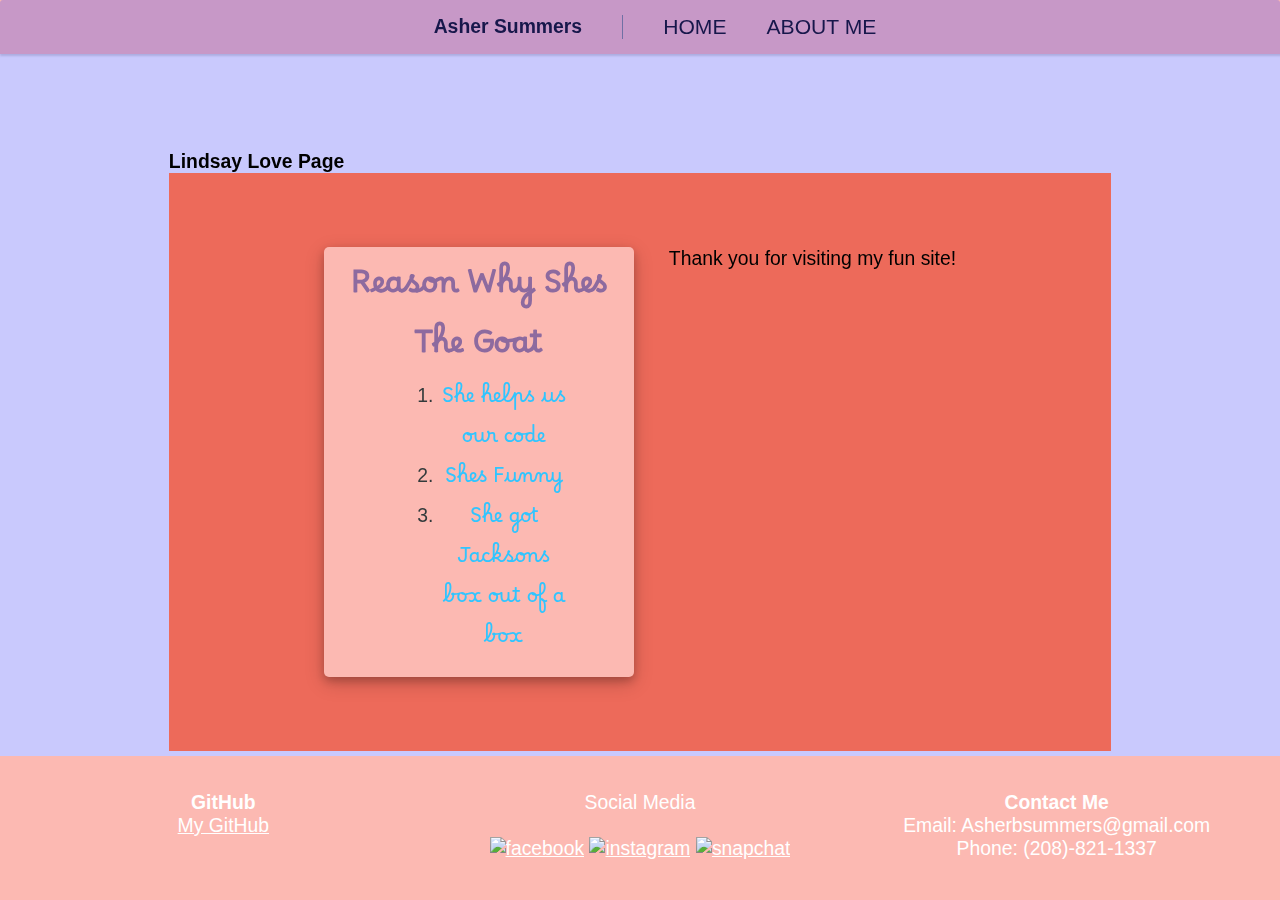
==== pages/about.html @ 67368710 "Friday" ====
<!DOCTYPE html>
<html lang="en">
<head>
    <meta charset="UTF-8">
    <meta http-equiv="X-UA-Compatible" content="IE=edge">
    <meta name="viewport" content="width=device-width, initial-scale=1.0">
    <meta name="description" content="Landing page for all course work to be done in WDD 230 at BYU Idaho">
    <title>Ryker Swensen Fun Site</title>
    <script src="../scripts/about.js" defer></script>
    <link rel="stylesheet" href="https://cdnjs.cloudflare.com/ajax/libs/normalize/8.0.1/normalize.min.css">
    <link rel="stylesheet" href="../styles/style.css">
    <link rel="stylesheet" href="../styles/about.css">
    <link rel="stylesheet" href="../styles/Star.css">
    <link href="https://fonts.googleapis.com/css2?family=Roboto:wght@100;300;400;500;700&display=swap" rel="stylesheet">
</head>
<body>
    <div class="portal">
        <header>
            <h1>Asher Summers</h1>
            <ul>
                <li>
                    <a href="../index.html">
                        HOME
                    </a>
                </li>
                <li>
                    <a href="./pages/about.html">
                        ABOUT ME
                    </a>
                </li>
            </ul>
        </header>

        <main>
          <div class="center">
            <div class="info">
              <h6>Lindsay Love Page</h6>  
               <div class="content">
      <!--This is content card 1-->
      <div class="card">
        <h2>
          <div class="font">Reason Why Shes The Goat</div>
        </h2>
        <ol>
          <div class="Margins">
            <li>
              <div class="Favorite">She helps us our code
            </li>
            <li>
              <div class="Favorite">Shes Funny
            </li>
            <li>
              <div class="Favorite">She got Jacksons box out of a box
            </li>
        </ol>
      </div>
              <p>
                    Thank you for visiting my fun site!
                </p>
            </div>
          </div>
        </main>

        <footer>
            <!--Add a link to your GitHub here-->
            <div class="gitHub">
                <b>GitHub</b>
                <p>
                    <a href="">My GitHub</a>
                </p>
            </div>
            <div class="my_information">
                <p>Social Media</p>
                <br>
                 <a href="https://www.facebook.com/" target="_blank"><img src="../images/icons8-facebook-48.png" alt="facebook"
          class="footerIcon"></a>
      <a href="https://www.instagram.com/ashersumm" target="_blank"><img src="../images/icons8-instagram-48.png"
          alt="instagram" class="footerIcon"></a>
      <a class="snapchat" href="https://www.snapchat.com/add/ashersummers22?share_id=dDr2IJNnVbM&locale=en-US"
        target="_blank"><img src="https://seeklogo.com/images/S/snapchat-logo-2D9C3E7ADA-seeklogo.com.png"
          class="smallFooterIcon" alt="snapchat"></a>
            </div>
            <div class="contact">
                <b>Contact Me</b>
                <p>Email: Asherbsummers@gmail.com</p>
                <p>Phone: (208)-821-1337</p>
            </div>
        </footer>
    </div>
</body>
</html>
---- styles/style.css ----
@import url('https://fonts.googleapis.com/css2?family=Borel&family=Handjet:wght@500&display=swap');

.footerIcon {
  width: 50px;
}

.smallFooterIcon {
  width: 40px;
  margin-bottom: 5px;
}

* {
  font-family: sans-serif;
  margin: 0;
  padding: 0;
  font-size: 1.1rem;
}

h1 {
  margin: 0;
}

p {
  font-weight: 300;
}

header {
  position: fixed;
  box-shadow: 0 2px 2px 0 rgba(0, 0, 0, 0.16);
  width: 100%;
  display: flex;
  flex-direction: row;
  background-color: var(--Cards);
  font-weight: 300;
  padding: 15px;
  justify-content: center;
}

header h1 {
  padding-right: 40px;
  border-right: 1px solid gray;
}

header ul {
  display: flex;
  gap: 40px;
  list-style-type: none;
  margin-left: 40px;
}

header li a {
  text-decoration: none;
  color: black;
  font-size: 1.2rem;
}

header li {
  align-self: center;
  text-decoration: none;
}

header li :hover {
  text-decoration: underline;
  color: #64829b;
}

.content {
  padding: 74px 50px;
  background-color: var(--Background2);
  display: flex;
  gap: 35px;
  flex-wrap: wrap;
  justify-content: center;
}

.card {
  width: 28%;
  background-color: var(--Cards);
  color: #1e2d2fe8;
  border-radius: 5px;
  box-shadow: 0 4px 8px 0 rgba(0, 0, 0, 0.2), 0 6px 20px 0 rgba(0, 0, 0, 0.19);
  text-align: center;
  padding: 15px;
  min-width: 280px;
}

.card h2 {
  font-size: 1.5em;
}

button {
  width: 50%;
  background-color: gray;
  color: white;
  padding: 12px 0;
  border: none;
  border-radius: 4px;
  cursor: pointer;
}

footer {
  background-color: var(--Cards);
  color: white;

  display: grid;
  grid-template-columns: 1fr 1fr 1fr;
  text-align: center;
  padding: 15px;
  bottom: 0px;
  right: 0px;
  left: 0px;
  position: fixed;
}

footer a {
  color: white;
}

footer div {
  margin: 20px;
}


@media screen and (max-width: 800px) {
  footer {
    grid-template-columns: 1fr;
  }
}

@media screen and (max-width: 750px) {
  footer {
    grid-template-columns: 1fr;
  }

  header {
    flex-direction: column;
  }

  header * {
    margin: 0 auto;
    text-align: center;
    padding: 0;
  }

  header h1 {
    border: none;
    padding: 0;
  }

  header ul {
    margin: 0 auto;
  }

  .content {
    flex-direction: column;
    margin: 0 auto;
    padding: 20px 0;
  }

  .card {
    margin: 0 auto;
  }

  #homepage_fruit {
    margin-top: 100px;
  }

  .info {
    margin-top: 100px;
  }

  .business_information {
    grid-row: 3;
  }
}

.Favorite {
  margin-right: 50px;
  font-family: 'Borel', cursive;
  font-size: 20px;
  color: #30C5FF;
}

.Margins {
  margin-left: 100px;
}

.font {
  font-size: 30px;
  font-family: 'Borel', cursive;
  color: #8D6A9F;


}

:root {
  --Title: #8D6A9F;
  --Words: #30C5FF;
  --Background: #053C5E;
  --Cards: #FCB9B2;
  --Background2: #ED6A5A;
}

.video {
  Width: 100%;
}
---- styles/Star.css ----
@import url('https://fonts.googleapis.com/css?family=Source+Code+Pro:200');

body  {
    background-image: url('https://static.pexels.com/photos/414171/pexels-photo-414171.jpeg');
  background-size:cover;
        -webkit-animation: slidein 100s;
        animation: slidein 100s;

        -webkit-animation-fill-mode: forwards;
        animation-fill-mode: forwards;

        -webkit-animation-iteration-count: infinite;
        animation-iteration-count: infinite;

        -webkit-animation-direction: alternate;
        animation-direction: alternate;              
}

@-webkit-keyframes slidein {
from {background-position: top; background-size:3000px; }
to {background-position: -100px 0px;background-size:2750px;}
}

@keyframes slidein {
from {background-position: top;background-size:3000px; }
to {background-position: -100px 0px;background-size:2750px;}

}



.center
{
  display: flex;
  align-items: center;
  justify-content: center;
  position: absolute;
  margin: auto;
  top: 0;
  right: 0;
  bottom: 0;
  left: 0;
  background: rgba(75, 75, 250, 0.3);
  border-radius: 3px;
}
.center h1{
  text-align:center;
  color:white;
  font-family: 'Source Code Pro', monospace;
  text-transform:uppercase;
}
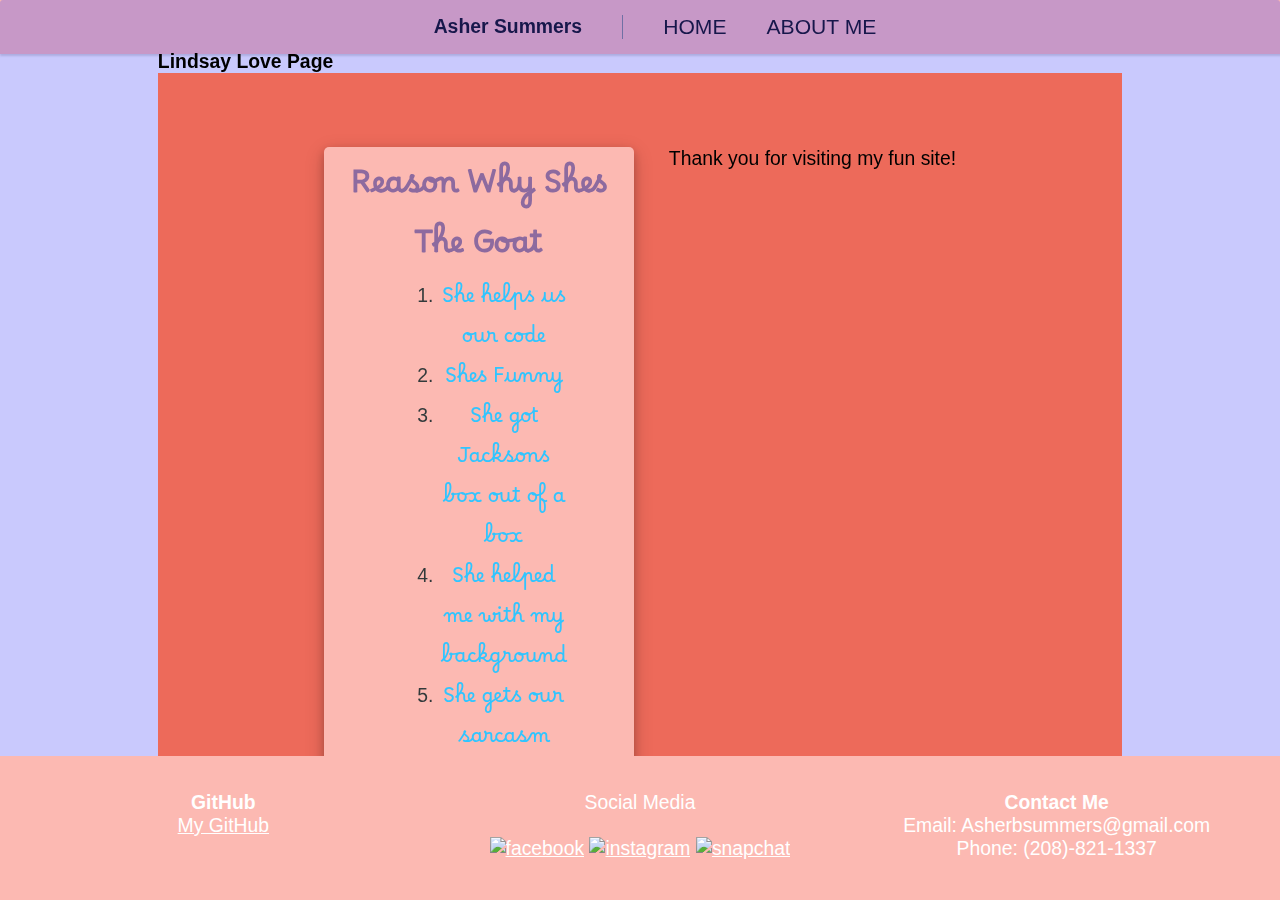
==== commit 22ffb905: "Friday 2nd" ====
--- a/pages/about.html
+++ b/pages/about.html
@@ -52,6 +52,12 @@
             <li>
               <div class="Favorite">She got Jacksons box out of a box
             </li>
+             <li>
+              <div class="Favorite">She helped me with my background
+            </li>
+             <li>
+              <div class="Favorite">She gets our sarcasm
+            </li>
         </ol>
       </div>
               <p>
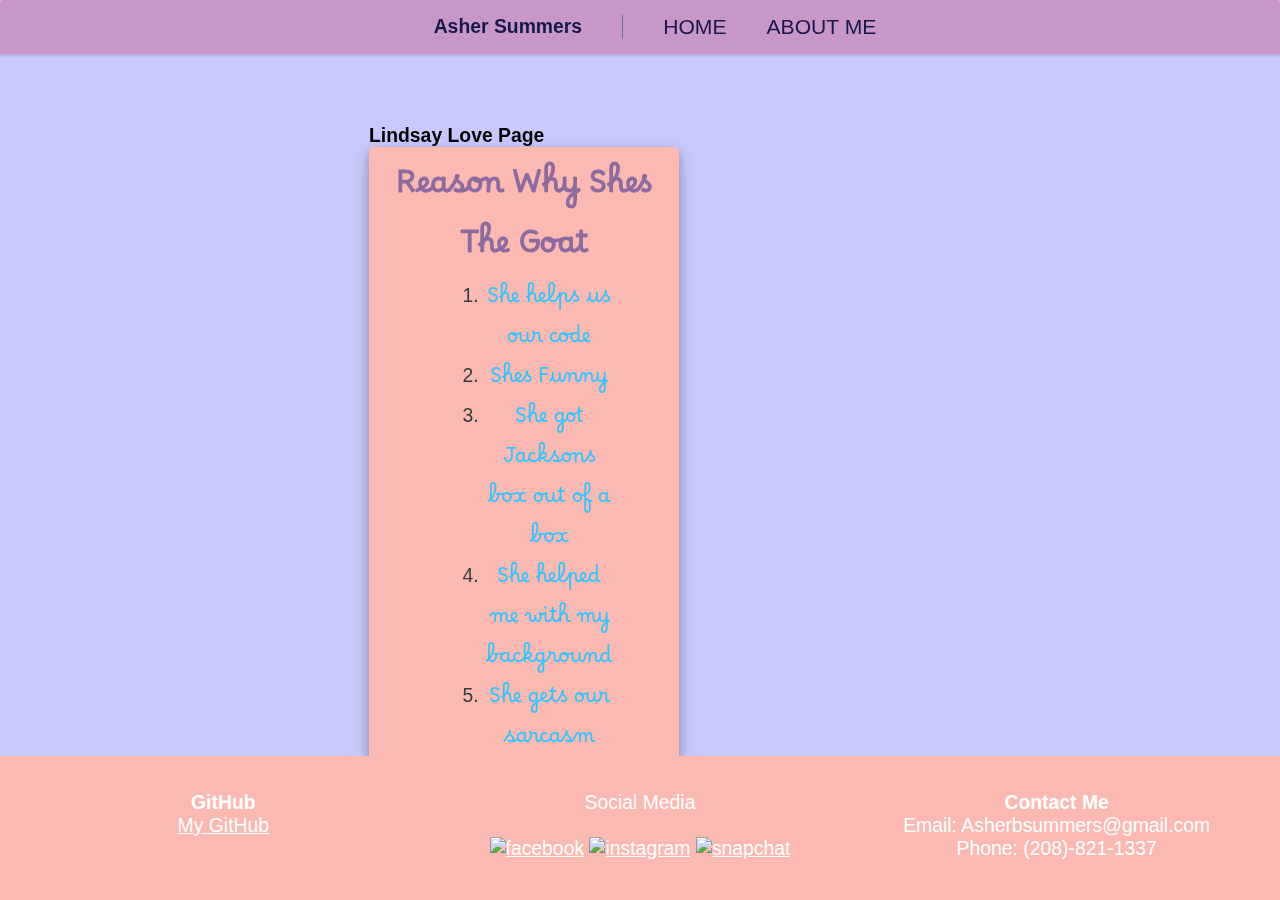
==== commit e3c01d5d: "Friday Final" ====
--- a/pages/about.html
+++ b/pages/about.html
@@ -35,7 +35,6 @@
           <div class="center">
             <div class="info">
               <h6>Lindsay Love Page</h6>  
-               <div class="content">
       <!--This is content card 1-->
       <div class="card">
         <h2>
@@ -60,9 +59,6 @@
             </li>
         </ol>
       </div>
-              <p>
-                    Thank you for visiting my fun site!
-                </p>
             </div>
           </div>
         </main>
